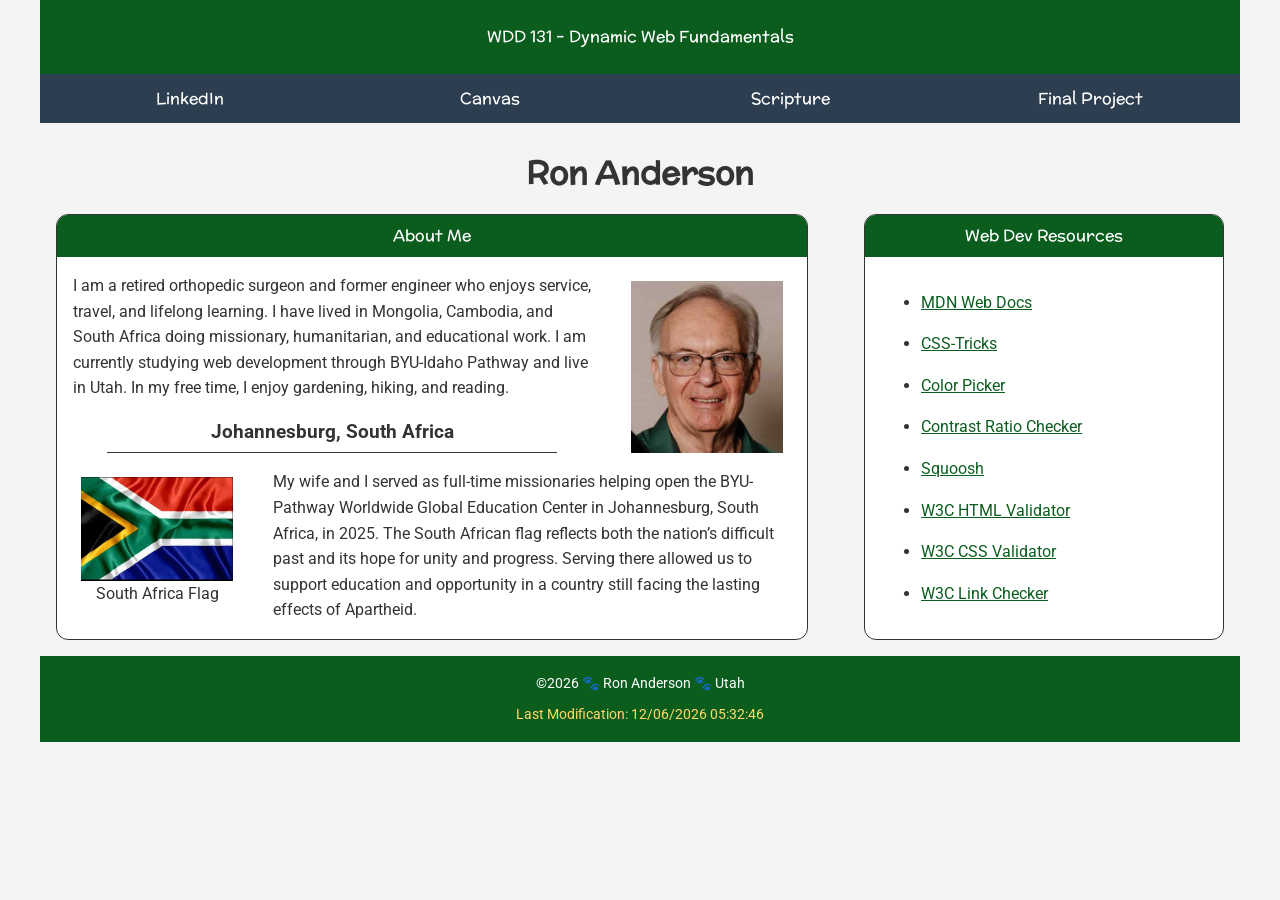
==== index.html @ 1bdf97be "W01 Assignment: Home Page update" ====
<!DOCTYPE html>
<html lang="en">

<head>
    <meta charset="UTF-8">
    <meta name="viewport" content="width=device-width, initial-scale=1.0">
    <title>WDD 131 – Dynamic Web Fundamentals – Your Name - Ron Anderson</title>
    <meta name="author" content="Ron Anderson">
    <meta name="description"
        content="WDD 131 – Dynamic Web Fundamentals home page by Ron Anderson demonstrating HTML, CSS, and JS skills, responsive design, navigation, and dynamic date features.">
    <link rel="stylesheet" href="styles/base.css">
    <script src="scripts/getdates.js" defer></script>
    <link rel="preconnect" href="https://fonts.googleapis.com">
    <link rel="preconnect" href="https://fonts.gstatic.com" crossorigin>
    <link href="https://fonts.googleapis.com/css2?family=McLaren&family=Roboto:wght@400&display=swap" rel="stylesheet">
</head>

<body>
    <header>
        <span id="course-title">WDD 131 – Dynamic Web Fundamentals</span>
        <nav>
            <ul class="navigation">
                <li><a href="http://linkedin.com" target="_blank" rel="noopener noreferrer">LinkedIn</a></li>
                <li><a href="https://byupw.instructure.com/" target="_blank" rel="noopener noreferrer">Canvas</a></li>
                <li><a href="https://www.churchofjesuschrist.org/study/scriptures/nt/luke/23?lang=eng&id=p42#p42"
                        target="_blank" rel="noopener noreferrer">Scripture</a>
                </li>
                <li><a href="#" target="_blank" rel="noopener noreferrer">Final Project</a></li>
            </ul>
        </nav>
    </header>
    <main>
        <h1>Ron Anderson</h1>
        <div class="main-grid">
            <section class="card">
                <h2>About Me</h2>
                <div class="about-me-content">
                    <p>I am a retired orthopedic surgeon and former engineer who enjoys service, travel, and lifelong
                        learning. I have lived in
                        Mongolia, Cambodia, and South Africa doing missionary, humanitarian, and educational work. I am
                        currently studying web
                        development through BYU-Idaho Pathway and live in Utah. In my free time, I enjoy gardening,
                        hiking, and reading.
                    </p>
                    <img src="images/profile.jpg" alt="Ron Anderson">

                    <div class="country-heading">
                        <h3>Johannesburg, South Africa</h3>
                    </div> <!--  country-heading -->
                </div> <!--  about-me-content -->

                <div class="country-content">
                    <figure>
                        <img src="images/south-africa-flag.jpg" alt="South Africa flag">
                        <figcaption>South Africa Flag</figcaption>
                    </figure>
                    <p>My wife and I served as full-time missionaries helping open the BYU-Pathway Worldwide Global
                        Education Center in
                        Johannesburg, South Africa, in 2025. The South African flag reflects both the nation’s difficult
                        past and its hope for
                        unity and progress. Serving there allowed us to support education and opportunity in a country
                        still facing the lasting
                        effects of Apartheid.</p>
                </div> <!--  country-content -->
            </section>

            <section class="card web-dev-resources-card">
                <h2>Web Dev Resources</h2>
                <div class="links-container">
                    <ul>
                        <li><a href="https://developer.mozilla.org/en-US/" target="_blank" rel="noopener noreferrer">MDN
                                Web Docs</a></li>
                        <li><a href="https://css-tricks.com/" target="_blank" rel="noopener noreferrer">CSS-Tricks</a>
                        </li>
                        <li><a href="https://htmlcolorcodes.com/color-picker/" target="_blank"
                                rel="noopener noreferrer">Color Picker</a></li>
                        <li><a href="https://www.siegemedia.com/contrast-ratio" target="_blank"
                                rel="noopener noreferrer">Contrast Ratio Checker</a></li>
                        <li><a href="https://squoosh.app/" target="_blank" rel="noopener noreferrer">Squoosh</a></li>
                        <li><a href="https://validator.w3.org/" target="_blank" rel="noopener noreferrer">W3C HTML
                                Validator</a></li>
                        <li><a href="https://jigsaw.w3.org/css-validator/" target="_blank" rel="noopener noreferrer">W3C
                                CSS Validator</a></li>
                        <li><a href="https://validator.w3.org/checklink" target="_blank" rel="noopener noreferrer">W3C
                                Link Checker</a></li>
                    </ul>
                </div> <!-- links-container -->
            </section> <!-- card web-dev-resources-card -->
        </div> <!--  main-grid -->
    </main>

    <footer>
        <p>
            &copy;<span id="currentYear"></span> 🐾 Ron Anderson 🐾 Utah
        </p>
        <p id="lastModified"></p>
    </footer>

</body>

</html>
---- styles/base.css ----
/* -------------------------
   ROOT VARIABLES
--------------------------*/
:root {
    /* COLOR PALETTE */
    --primary-color: #0b5d1e;
    /* Forest green */
    --secondary-color: #2c3e50;
    /* Dark blue-gray (nav bar) */
    --accent-color: #f4f4f4;
    /* Light background */
    --card-color: #ffffff;
    /* Card background */
    --border-color: #333333;
    /* same as text color */

    --text-color: #333333;
    /* Body text */
    --light-text: #ffffff;
    /* Text on dark backgrounds */

    --header-bar-background-color: var(--primary-color);
    --header-bar-text-color: var(--secondary-color);
    /* unifying the background of h1 and the table header everywhere */

    /* FONTS */
    --heading-font: "McLaren", cursive;
    --body-font: "Roboto", Arial, sans-serif;

    --max-width: 75rem;
    /* 1200px */

    --radius: .75rem;
    /* 12px */

    /* spacing scale */
    --space-xs: 0.25rem;
    /* 4px */
    --space-sm: 0.5rem;
    /* 8px */
    --space-md: 1rem;
    /* 16px */
    --space-lg: 1.5rem;
    /* 24px */
    --space-xl: 2rem;
    /* 32px */
    /* unified spacing units and spacing everywhere */
}

/* -------------------------
   GLOBAL RESET
--------------------------*/
* {
    margin: 0;
    padding: 0;
    box-sizing: border-box;
    /* include padding and border inside an element’s declared width and height */
}

/* -------------------------
   TYPOGRAPHY
--------------------------*/
h1 {
    text-align: center;
    font-family: var(--heading-font);
    color: var(--text-color);

}

h2 {
    text-align: center;
    font-family: var(--heading-font);
    background-color: var(--primary-color);
    color: var(--light-text);
    font-weight: 400;
    margin: var(--space-lg) 0;
    padding: var(--space-md);
}

body {
    max-width: var(--max-width);
    /* keeps content from stretching full width (edge to edge) */
    line-height: 1.6;
    margin: 0 auto;
    font-family: var(--body-font);
    color: var(--text-color);
    background-color: var(--accent-color);
}

/* -------------------------
   HEADER
--------------------------*/
header {
    /* height is controlled by the height of its two children: #course-title and nav */
    display: flex;
    flex-direction: column;
    justify-content: flex-end;
    /* pushes the navigation bar to the bottom of the header container */
    margin-bottom: var(--space-lg);
    /* creates space between the nav and my name in the main content */
    background-color: var(--primary-color);
    color: var(--light-text);
    text-align: center;
    padding: 0;
    font-family: var(--heading-font);
    font-weight: 400;
}

#course-title {
    padding: var(--space-lg);
}

/* -------------------------
   NAV BAR
--------------------------*/
nav {
    background-color: var(--secondary-color);
}

.navigation {
    /* create a horizontal flex container for the navigation bar */
    display: flex;
    list-style: none;
    /* no bullets on list items */
    margin: 0;
    padding: 0;
}

.navigation li {
    flex: 1;
    /* makes each list item take up an equal share of the horizontal space in the nav bar */
}

.navigation a {
    display: block;
    /* increases the clickable area of the link to fill the entire list item block*/
    text-align: center;
    /* centers the text within the link block horizontally */
    padding: 0.75rem;
    text-decoration: none;
    /* no underline of link */
    color: var(--light-text);
    font-weight: 400;
}

.navigation a:hover {
    background-color: var(--primary-color);
    /* change background color on hover */
}

/* -------------------------
   MAIN
--------------------------*/
main {
    display: block;
    /* <main> is already block by default, 
    this simply satisfies the validator which requires some css for <main>*/
}

.main-grid {
    display: grid;
    grid-template-columns: 2fr 1fr;
    gap: var(--space-lg);
}

/* -------------------------
   CARDS
--------------------------*/
.card {
    background-color: var(--card-color);
    border: 1px solid var(--border-color);
    border-radius: var(--radius);
    margin: var(--space-md);
    overflow: hidden;
    /* If anything inside this element sticks out past its boundaries,
    cut it off (don’t show it). */
}

/* .card HEADERS */
.card h2 {
    background-color: var(--primary-color);
    color: var(--light-text);
    margin: 0;
    padding: var(--space-sm) var(--space-md);
    font-family: var(--heading-font);
    font-size: 1rem;
}

/* CONTENT */

.about-me-content {
    display: flex;
    /* create the horizontal container for paragraph, my image and city/country name in the left card */
    position: relative;
    /* to enable absolute positioning of the country name container within this container. */
    align-items: flex-start;
    /* aligns the paragraph and image at the top of the flex row */
}

.country-content {
    display: flex;
    /* makes the flag/figure and paragraph sit side by side horizontally */
}

.card p {
    padding: var(--space-md);
    margin: 0;
}

.card img {
    width: 200px;
    height: auto;
    display: block;
    /* makes the image behave like a block element instead of inline text,
    removing the small space below the image and making layout more predictable */
    padding: var(--space-lg) var(--space-lg) 0 var(--space-lg);
}

figcaption {
    text-align: center;
}

.country-heading {
    position: absolute;
    bottom: 0;
    left: 0;
    /* positions the country heading container at the bottom left of the about-me-content container 
    with its border in line with the bottom of the picture */
    width: calc(100% - 200px);
    /* gives the heading area the remaining width beside the 200px image */
    text-align: center;
}

.country-heading h3 {
    display: inline-block;
    width: 450px;
    /* set the width to control the length of the bottom border */
    border-bottom: 1px solid var(--border-color);
    padding-bottom: var(--space-xs);
}

/* -------------------------
   LINKS
--------------------------*/

.web-dev-resources-card {
    /* .web-dev-resources-card is a vertical flex container with 2 items inside it,
     <h2> and .links-container. */
    display: flex;
    flex-direction: column;
}

.links-container {
    flex: 1;
    /* since the height of the h2 is set by the text and padding, 
    this makes .links-container grow taller to fill the web-dev-resources-card. */
    display: flex;
    /* make the .links-container a horizontal flex container to hold the ul */
    align-items: center;
    /* centers the <ul> vertically inside the tall .links-container */
    padding: var(--space-lg);
}

.links-container ul {
    margin-left: var(--space-xl);
    /* pushes the list of links to the right */
    display: flex;
    flex-direction: column;
    /* creates a flex column to explicitly increase the spacing between the links */
    gap: var(--space-md);
}

.links-container a {
    padding: 0;
}

a {
    color: var(--primary-color);
}

a:hover {
    text-decoration: underline;
}


/* -------------------------
   FOOTER
--------------------------*/
footer {
    background-color: var(--primary-color);
    color: var(--light-text);
    text-align: center;
    padding: var(--space-md);
    font-size: 0.9rem;
}

footer p {
    margin: 0;
}

/* LAST MODIFIED LINE */
#lastModified {
    margin-top: var(--space-sm);
    color: #ffd966;
}
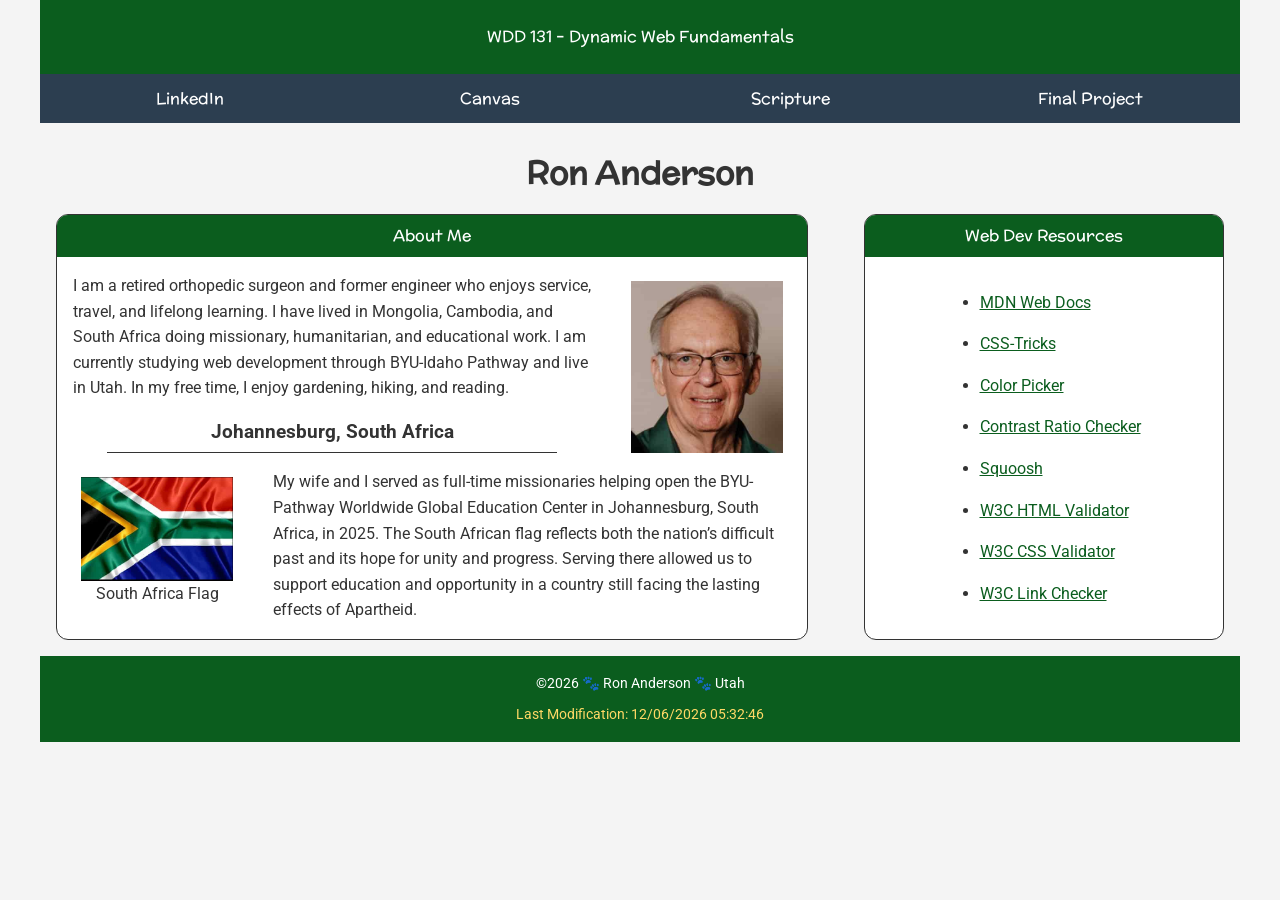
==== commit 1aea9944: "W01 Assignment: Home Page clarifications" ====
--- a/index.html
+++ b/index.html
@@ -19,14 +19,14 @@
     <header>
         <span id="course-title">WDD 131 – Dynamic Web Fundamentals</span>
         <nav>
-            <ul class="navigation">
+            <ul class="nav-ul">
                 <li><a href="http://linkedin.com" target="_blank" rel="noopener noreferrer">LinkedIn</a></li>
                 <li><a href="https://byupw.instructure.com/" target="_blank" rel="noopener noreferrer">Canvas</a></li>
                 <li><a href="https://www.churchofjesuschrist.org/study/scriptures/nt/luke/23?lang=eng&id=p42#p42"
                         target="_blank" rel="noopener noreferrer">Scripture</a>
                 </li>
                 <li><a href="#" target="_blank" rel="noopener noreferrer">Final Project</a></li>
-            </ul>
+            </ul> <!-- nav-ul -->
         </nav>
     </header>
     <main>
--- a/styles/base.css
+++ b/styles/base.css
@@ -110,14 +110,11 @@
     padding: var(--space-lg);
 }
 
-/* -------------------------
-   NAV BAR
---------------------------*/
 nav {
     background-color: var(--secondary-color);
 }
 
-.navigation {
+.nav-ul {
     /* create a horizontal flex container for the navigation bar */
     display: flex;
     list-style: none;
@@ -126,12 +123,12 @@
     padding: 0;
 }
 
-.navigation li {
+.nav-ul li {
     flex: 1;
     /* makes each list item take up an equal share of the horizontal space in the nav bar */
 }
 
-.navigation a {
+.nav-ul a {
     display: block;
     /* increases the clickable area of the link to fill the entire list item block*/
     text-align: center;
@@ -143,7 +140,7 @@
     font-weight: 400;
 }
 
-.navigation a:hover {
+.nav-ul a:hover {
     background-color: var(--primary-color);
     /* change background color on hover */
 }
@@ -190,11 +187,31 @@
 
 .about-me-content {
     display: flex;
-    /* create the horizontal container for paragraph, my image and city/country name in the left card */
+    /* create the horizontal container for paragraph, my image and city/country name */
     position: relative;
     /* to enable absolute positioning of the country name container within this container. */
     align-items: flex-start;
-    /* aligns the paragraph and image at the top of the flex row */
+    /* aligns the paragraph and image at the start of the flex row */
+
+}
+
+.country-heading {
+    position: absolute;
+    bottom: 0;
+    left: 0;
+    /* positions the bottom left corner of country heading container at the bottom left of the 
+    about-me-content container with its border in line with the bottom of the picture */
+    width: calc(100% - 200px);
+    /* gives the heading area the remaining width beside the 200px image and its left margin */
+    text-align: center;
+}
+
+.country-heading h3 {
+    display: inline-block;
+    width: 450px;
+    /* set the width to control the length of the bottom border */
+    border-bottom: 1px solid var(--border-color);
+    padding-bottom: var(--space-xs);
 }
 
 .country-content {
@@ -220,44 +237,25 @@
     text-align: center;
 }
 
-.country-heading {
-    position: absolute;
-    bottom: 0;
-    left: 0;
-    /* positions the country heading container at the bottom left of the about-me-content container 
-    with its border in line with the bottom of the picture */
-    width: calc(100% - 200px);
-    /* gives the heading area the remaining width beside the 200px image */
-    text-align: center;
-}
-
-.country-heading h3 {
-    display: inline-block;
-    width: 450px;
-    /* set the width to control the length of the bottom border */
-    border-bottom: 1px solid var(--border-color);
-    padding-bottom: var(--space-xs);
-}
-
 /* -------------------------
    LINKS
 --------------------------*/
 
 .web-dev-resources-card {
-    /* .web-dev-resources-card is a vertical flex container with 2 items inside it,
-     <h2> and .links-container. */
+    /* create a vertical flex container which will have 2 items inside it, <h2> and links-container */
     display: flex;
     flex-direction: column;
 }
 
 .links-container {
     flex: 1;
-    /* since the height of the h2 is set by the text and padding, 
-    this makes .links-container grow taller to fill the web-dev-resources-card. */
+    /*  makes .links-container expand vertically to fill the web-dev-resources-card below h2*/
     display: flex;
     /* make the .links-container a horizontal flex container to hold the ul */
     align-items: center;
     /* centers the <ul> vertically inside the tall .links-container */
+    justify-content: center;
+    /* centers the <ul> horizontally inside the tall .links-container */
     padding: var(--space-lg);
 }
 
@@ -266,7 +264,7 @@
     /* pushes the list of links to the right */
     display: flex;
     flex-direction: column;
-    /* creates a flex column to explicitly increase the spacing between the links */
+    /* creates a flex column to explicitly increase the gap between the links */
     gap: var(--space-md);
 }
 
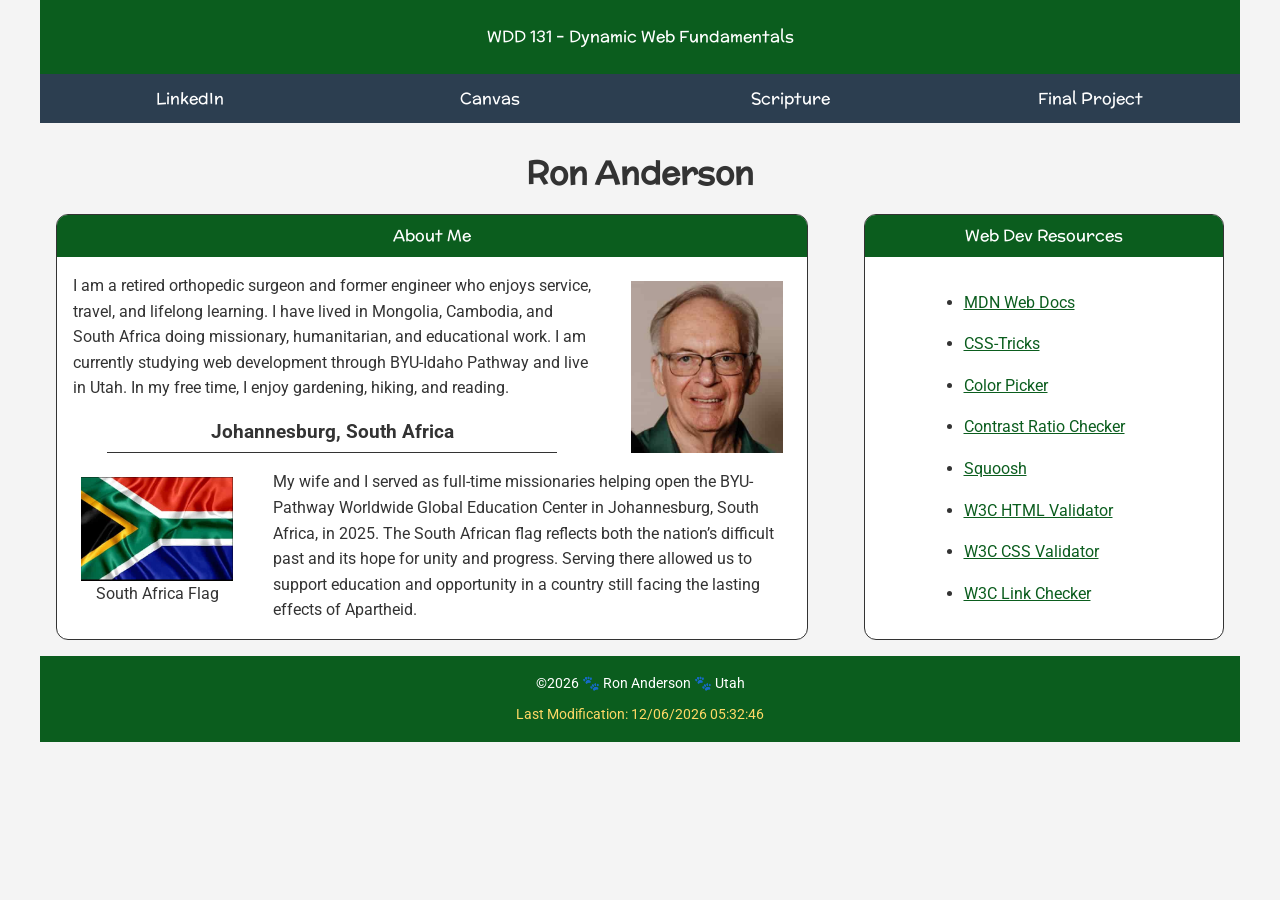
==== commit 5b0d975f: "W01 Assignment: Home Page completion" ====
--- a/index.html
+++ b/index.html
@@ -22,7 +22,7 @@
             <ul class="nav-ul">
                 <li><a href="http://linkedin.com" target="_blank" rel="noopener noreferrer">LinkedIn</a></li>
                 <li><a href="https://byupw.instructure.com/" target="_blank" rel="noopener noreferrer">Canvas</a></li>
-                <li><a href="https://www.churchofjesuschrist.org/study/scriptures/nt/luke/23?lang=eng&id=p42#p42"
+                <li><a href="https://www.churchofjesuschrist.org/study/scriptures/nt/luke/23?lang=eng&id=p42-p43#p42"
                         target="_blank" rel="noopener noreferrer">Scripture</a>
                 </li>
                 <li><a href="#" target="_blank" rel="noopener noreferrer">Final Project</a></li>
--- a/styles/base.css
+++ b/styles/base.css
@@ -260,8 +260,6 @@
 }
 
 .links-container ul {
-    margin-left: var(--space-xl);
-    /* pushes the list of links to the right */
     display: flex;
     flex-direction: column;
     /* creates a flex column to explicitly increase the gap between the links */
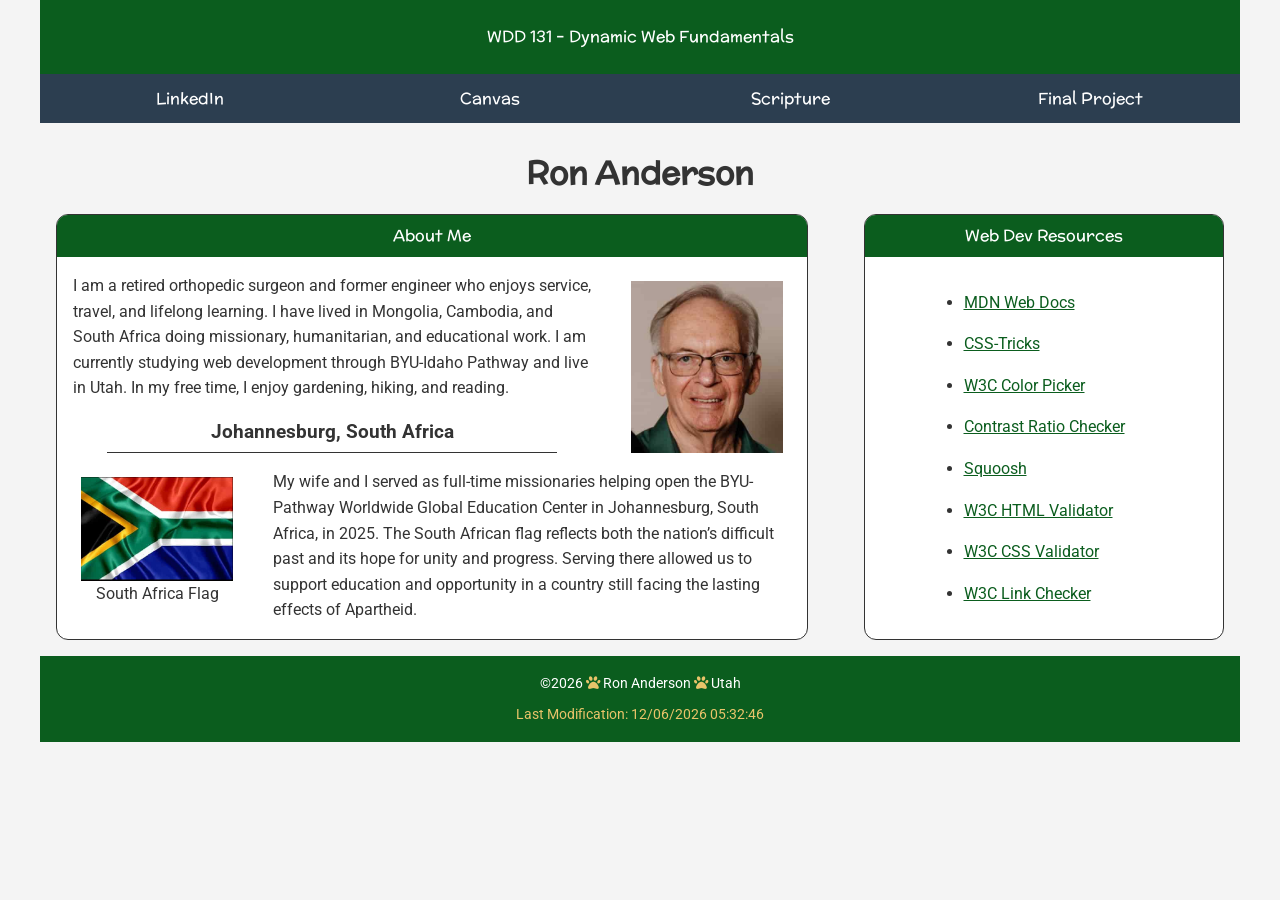
==== commit f7324741: "W02 Learning Activities" ====
--- a/index.html
+++ b/index.html
@@ -9,6 +9,7 @@
     <meta name="description"
         content="WDD 131 – Dynamic Web Fundamentals home page by Ron Anderson demonstrating HTML, CSS, and JS skills, responsive design, navigation, and dynamic date features.">
     <link rel="stylesheet" href="styles/base.css">
+    <link rel="stylesheet" href="https://cdnjs.cloudflare.com/ajax/libs/font-awesome/6.5.2/css/all.min.css">
     <script src="scripts/getdates.js" defer></script>
     <link rel="preconnect" href="https://fonts.googleapis.com">
     <link rel="preconnect" href="https://fonts.gstatic.com" crossorigin>
@@ -72,8 +73,9 @@
                                 Web Docs</a></li>
                         <li><a href="https://css-tricks.com/" target="_blank" rel="noopener noreferrer">CSS-Tricks</a>
                         </li>
-                        <li><a href="https://htmlcolorcodes.com/color-picker/" target="_blank"
-                                rel="noopener noreferrer">Color Picker</a></li>
+                        <li><a href="https://www.w3schools.com/colors/colors_picker.asp" target="_blank"
+                                rel="noopener noreferrer">W3C Color
+                                Picker</a></li>
                         <li><a href="https://www.siegemedia.com/contrast-ratio" target="_blank"
                                 rel="noopener noreferrer">Contrast Ratio Checker</a></li>
                         <li><a href="https://squoosh.app/" target="_blank" rel="noopener noreferrer">Squoosh</a></li>
@@ -91,8 +93,13 @@
 
     <footer>
         <p>
-            &copy;<span id="currentYear"></span> 🐾 Ron Anderson 🐾 Utah
+            &copy;<span id="currentYear"></span>
+            <span class="paw-prints"><span class="fa-solid fa-paw"></span></span>
+            Ron Anderson
+            <span class="paw-prints"><span class="fa-solid fa-paw"></span></span>
+            Utah
         </p>
+
         <p id="lastModified"></p>
     </footer>
 
--- a/styles/base.css
+++ b/styles/base.css
@@ -13,6 +13,8 @@
     /* Card background */
     --border-color: #333333;
     /* same as text color */
+    --highlight-color: #e9c46a;
+    /* Warm accent */
 
     --text-color: #333333;
     /* Body text */
@@ -294,8 +296,13 @@
     margin: 0;
 }
 
+.paw-prints {
+    color: var(--highlight-color);
+}
+
+
 /* LAST MODIFIED LINE */
 #lastModified {
     margin-top: var(--space-sm);
-    color: #ffd966;
+    color: var(--highlight-color);
 }
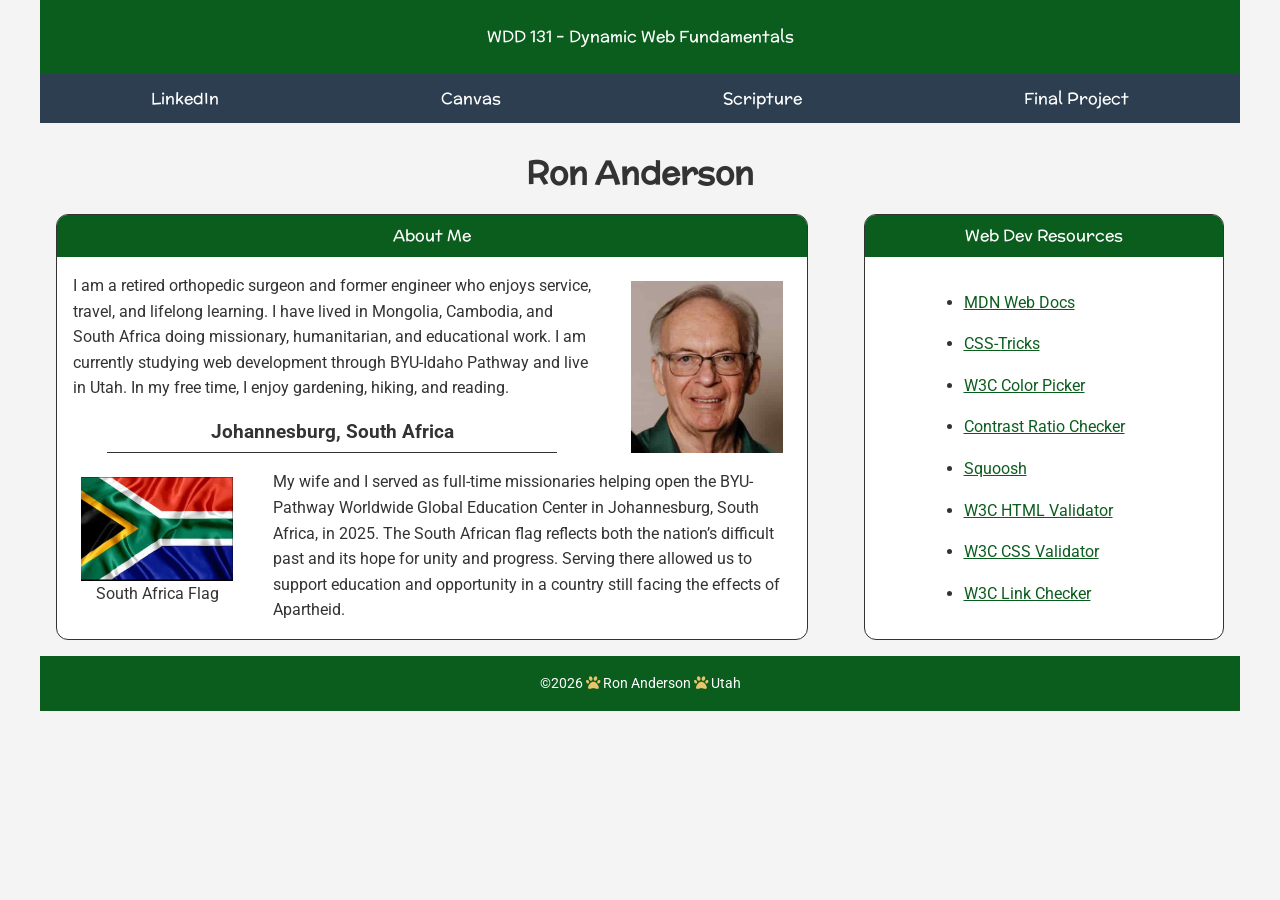
==== commit e68aebd7: "W01 Assignment: Home Page" ====
--- a/index.html
+++ b/index.html
@@ -4,16 +4,23 @@
 <head>
     <meta charset="UTF-8">
     <meta name="viewport" content="width=device-width, initial-scale=1.0">
-    <title>WDD 131 – Dynamic Web Fundamentals – Your Name - Ron Anderson</title>
+    <title>WDD 131 – Dynamic Web Fundamentals – Ron Anderson"</title>
     <meta name="author" content="Ron Anderson">
     <meta name="description"
-        content="WDD 131 – Dynamic Web Fundamentals home page by Ron Anderson demonstrating HTML, CSS, and JS skills, responsive design, navigation, and dynamic date features.">
+        content="WDD 131 – Dynamic Web Fundamentals – Ron Anderson - Home page for my BYUI WDD 131 course.">
+
     <link rel="stylesheet" href="styles/base.css">
-    <link rel="stylesheet" href="https://cdnjs.cloudflare.com/ajax/libs/font-awesome/6.5.2/css/all.min.css">
+
     <script src="scripts/getdates.js" defer></script>
+
+    <!-- Connect early to Google Fonts to speed font loading -->
     <link rel="preconnect" href="https://fonts.googleapis.com">
+    <!-- Connect early to the server that supplies the Google Font files -->
     <link rel="preconnect" href="https://fonts.gstatic.com" crossorigin>
+    <!-- Load the McLaren font and Roboto Regular (400) from Google Fonts -->
     <link href="https://fonts.googleapis.com/css2?family=McLaren&family=Roboto:wght@400&display=swap" rel="stylesheet">
+    <!-- Load Font Awesome 6.7.2 to get paw icon in footer -->
+    <link rel="stylesheet" href="https://cdnjs.cloudflare.com/ajax/libs/font-awesome/6.7.2/css/all.min.css">
 </head>
 
 <body>
@@ -21,15 +28,16 @@
         <span id="course-title">WDD 131 – Dynamic Web Fundamentals</span>
         <nav>
             <ul class="nav-ul">
-                <li><a href="http://linkedin.com" target="_blank" rel="noopener noreferrer">LinkedIn</a></li>
-                <li><a href="https://byupw.instructure.com/" target="_blank" rel="noopener noreferrer">Canvas</a></li>
-                <li><a href="https://www.churchofjesuschrist.org/study/scriptures/nt/luke/23?lang=eng&id=p42-p43#p42"
-                        target="_blank" rel="noopener noreferrer">Scripture</a>
+                <li><a href="linkedin.com">LinkedIn</a></li>
+                <li><a href="https://byui.instructure.com/" target="_blank">Canvas</a></li>
+                <li><a
+                        href="https://www.churchofjesuschrist.org/study/scriptures/ot/ps/119?lang=eng#:~:text=1%20Blessed%20are,me%20not%20utterly.">Scripture</a>
                 </li>
-                <li><a href="#" target="_blank" rel="noopener noreferrer">Final Project</a></li>
+                <li><a href="#">Final Project</a></li>
             </ul> <!-- nav-ul -->
         </nav>
     </header>
+
     <main>
         <h1>Ron Anderson</h1>
         <div class="main-grid">
@@ -60,10 +68,9 @@
                         Johannesburg, South Africa, in 2025. The South African flag reflects both the nation’s difficult
                         past and its hope for
                         unity and progress. Serving there allowed us to support education and opportunity in a country
-                        still facing the lasting
-                        effects of Apartheid.</p>
-                </div> <!--  country-content -->
-            </section>
+                        still facing the effects of Apartheid.</p>
+                </div> <!-- country-content -->
+            </section> <!-- card -->
 
             <section class="card web-dev-resources-card">
                 <h2>Web Dev Resources</h2>
@@ -92,15 +99,17 @@
     </main>
 
     <footer>
-        <p>
-            &copy;<span id="currentYear"></span>
-            <span class="paw-prints"><span class="fa-solid fa-paw"></span></span>
-            Ron Anderson
-            <span class="paw-prints"><span class="fa-solid fa-paw"></span></span>
-            Utah
-        </p>
-
-        <p id="lastModified"></p>
+        &copy;<span id="currentYear"></span>
+        <!-- &copy; is the HTML entity for the © copyright symbol -->
+        <span class="paw-prints fa-solid fa-paw"></span>
+        <!--The single <span> has three classes:
+            paw-prints → my class, which sets the icon's color
+            fa-solid → tells Font Awesome to use the solid icon style
+            fa-paw → tells Font Awesome which icon to display
+        -->
+        Ron Anderson
+        <span class="paw-prints fa-solid fa-paw"></span>
+        Utah
     </footer>
 
 </body>
--- a/styles/base.css
+++ b/styles/base.css
@@ -12,18 +12,14 @@
     --card-color: #ffffff;
     /* Card background */
     --border-color: #333333;
-    /* same as text color */
+    /* same as dark text color */
     --highlight-color: #e9c46a;
     /* Warm accent */
 
-    --text-color: #333333;
+    --dark-text: #333333;
     /* Body text */
     --light-text: #ffffff;
     /* Text on dark backgrounds */
-
-    --header-bar-background-color: var(--primary-color);
-    --header-bar-text-color: var(--secondary-color);
-    /* unifying the background of h1 and the table header everywhere */
 
     /* FONTS */
     --heading-font: "McLaren", cursive;
@@ -65,8 +61,7 @@
 h1 {
     text-align: center;
     font-family: var(--heading-font);
-    color: var(--text-color);
-
+    color: var(--dark-text);
 }
 
 h2 {
@@ -76,16 +71,20 @@
     color: var(--light-text);
     font-weight: 400;
     margin: var(--space-lg) 0;
+    /* creates space above and below the heading, not on the sides */
     padding: var(--space-md);
 }
 
 body {
     max-width: var(--max-width);
     /* keeps content from stretching full width (edge to edge) */
+    margin: 0 auto;
+    /* centers the content horizontally in the browser window */
     line-height: 1.6;
-    margin: 0 auto;
+    /* make the vertical spacing between lines of text 1.6 times the font size */
+
     font-family: var(--body-font);
-    color: var(--text-color);
+    color: var(--dark-text);
     background-color: var(--accent-color);
 }
 
@@ -99,7 +98,7 @@
     justify-content: flex-end;
     /* pushes the navigation bar to the bottom of the header container */
     margin-bottom: var(--space-lg);
-    /* creates space between the nav and my name in the main content */
+    /* creates space between the nav and the top of my name in the main content */
     background-color: var(--primary-color);
     color: var(--light-text);
     text-align: center;
@@ -117,8 +116,9 @@
 }
 
 .nav-ul {
-    /* create a horizontal flex container for the navigation bar */
-    display: flex;
+    display: flex;
+    /* creates a horizontal flex container for the navigation bar*/
+    /* turns the children of .nav-ul, <li> elements, into flex items.*/
     list-style: none;
     /* no bullets on list items */
     margin: 0;
@@ -126,8 +126,13 @@
 }
 
 .nav-ul li {
-    flex: 1;
-    /* makes each list item take up an equal share of the horizontal space in the nav bar */
+    flex: 1 0 auto;
+    /* flex: 1 0 auto only has its intended flexbox effect because the <li> elements are flex items
+    they become flex items because their parent has display: flex
+    flex: [flex-grow] [flex-shrink] [flex-basis]     
+    flex-grow: 1 → makes each list item take up an equal share of the horizontal space in the nav bar
+    flex-shrink: 0 → prevents the list items from shrinking smaller than their content
+    flex-basis: auto → allows the list items to grow larger than their content if there is extra space in the nav bar, */
 }
 
 .nav-ul a {
@@ -143,8 +148,8 @@
 }
 
 .nav-ul a:hover {
-    background-color: var(--primary-color);
-    /* change background color on hover */
+    text-decoration: overline;
+    /* add overline on hover */
 }
 
 /* -------------------------
@@ -153,7 +158,7 @@
 main {
     display: block;
     /* <main> is already block by default, 
-    this simply satisfies the validator which requires some css for <main>*/
+    this satisfies the validator which requires some css for <main>*/
 }
 
 .main-grid {
@@ -175,7 +180,21 @@
     cut it off (don’t show it). */
 }
 
-/* .card HEADERS */
+.card p {
+    padding: var(--space-md);
+    margin: 0;
+}
+
+.card img {
+    width: 200px;
+    height: auto;
+    display: block;
+    /* makes the image behave like a block element instead of inline text,
+    removing the small space below the image and making layout more predictable */
+    padding: var(--space-lg) var(--space-lg) 0 var(--space-lg);
+    /* adds large padding to the top, right, and left, with no padding on the bottom */
+}
+
 .card h2 {
     background-color: var(--primary-color);
     color: var(--light-text);
@@ -185,16 +204,17 @@
     font-size: 1rem;
 }
 
+figcaption {
+    text-align: center;
+}
+
 /* CONTENT */
 
 .about-me-content {
     display: flex;
-    /* create the horizontal container for paragraph, my image and city/country name */
+    /* create the horizontal container for the paragraph, my image and the city/country name */
     position: relative;
     /* to enable absolute positioning of the country name container within this container. */
-    align-items: flex-start;
-    /* aligns the paragraph and image at the start of the flex row */
-
 }
 
 .country-heading {
@@ -211,32 +231,14 @@
 .country-heading h3 {
     display: inline-block;
     width: 450px;
-    /* set the width to control the length of the bottom border */
+    /* set the width to control the length of the displayed bottom border */
     border-bottom: 1px solid var(--border-color);
     padding-bottom: var(--space-xs);
 }
 
 .country-content {
     display: flex;
-    /* makes the flag/figure and paragraph sit side by side horizontally */
-}
-
-.card p {
-    padding: var(--space-md);
-    margin: 0;
-}
-
-.card img {
-    width: 200px;
-    height: auto;
-    display: block;
-    /* makes the image behave like a block element instead of inline text,
-    removing the small space below the image and making layout more predictable */
-    padding: var(--space-lg) var(--space-lg) 0 var(--space-lg);
-}
-
-figcaption {
-    text-align: center;
+    /* makes the flag and paragraph sit side by side horizontally */
 }
 
 /* -------------------------
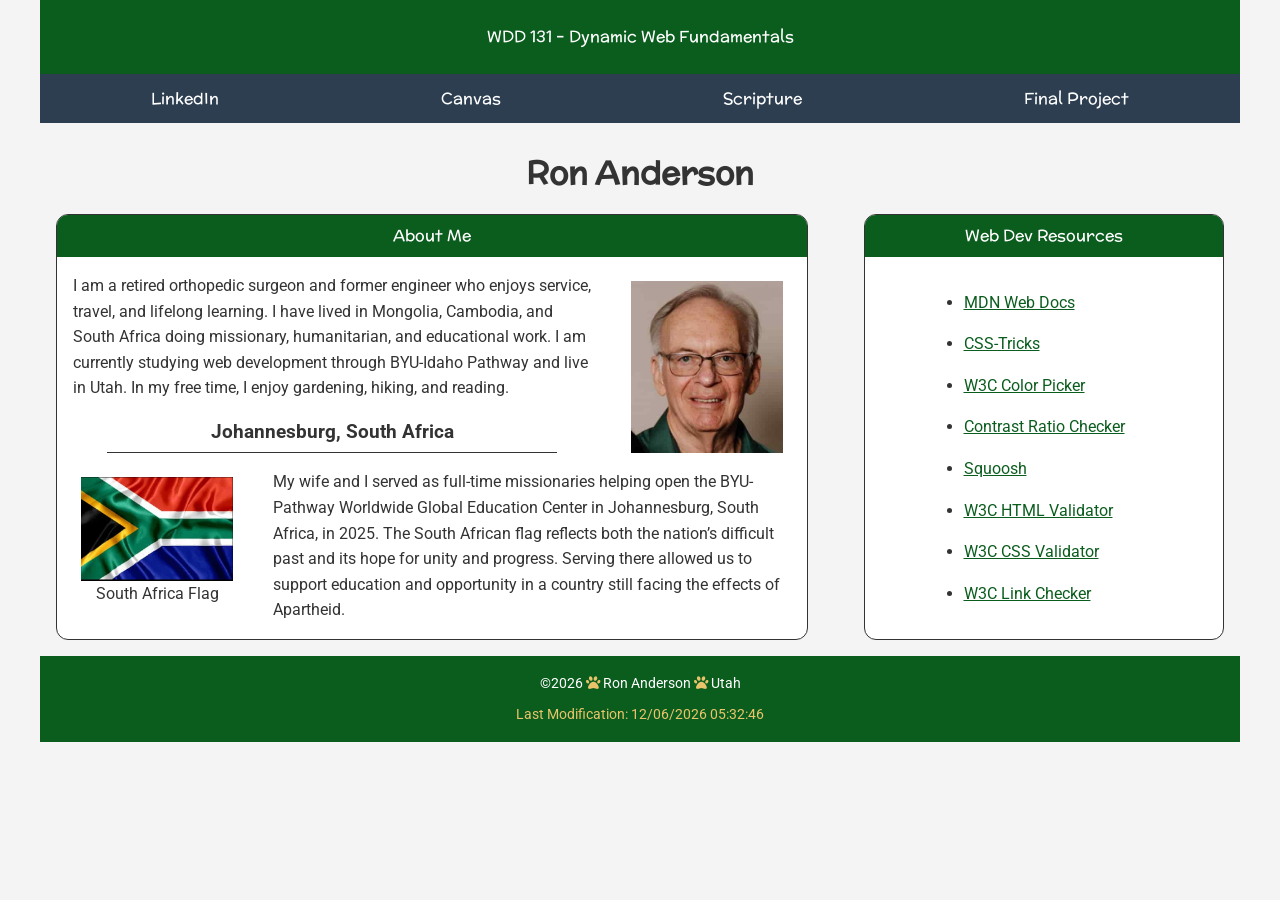
==== commit 3758f027: "fixes" ====
--- a/index.html
+++ b/index.html
@@ -107,9 +107,14 @@
             fa-solid → tells Font Awesome to use the solid icon style
             fa-paw → tells Font Awesome which icon to display
         -->
-        Ron Anderson
+        <p>Ron Anderson</p>
         <span class="paw-prints fa-solid fa-paw"></span>
-        Utah
+        <p>Utah</p>
+
+        <p id="lastModified"></p>
+        <!-- The <p> element with id="lastModified" will be filled in by the
+        getdates.js script with the date the browser reports that the HTML document was last modified. -->
+
     </footer>
 
 </body>
--- a/styles/base.css
+++ b/styles/base.css
@@ -295,6 +295,7 @@
 }
 
 footer p {
+    display: inline;
     margin: 0;
 }
 
@@ -305,6 +306,8 @@
 
 /* LAST MODIFIED LINE */
 #lastModified {
+    display: block;
+    /* puts the last-modified paragraph on its own line */
     margin-top: var(--space-sm);
     color: var(--highlight-color);
 }
